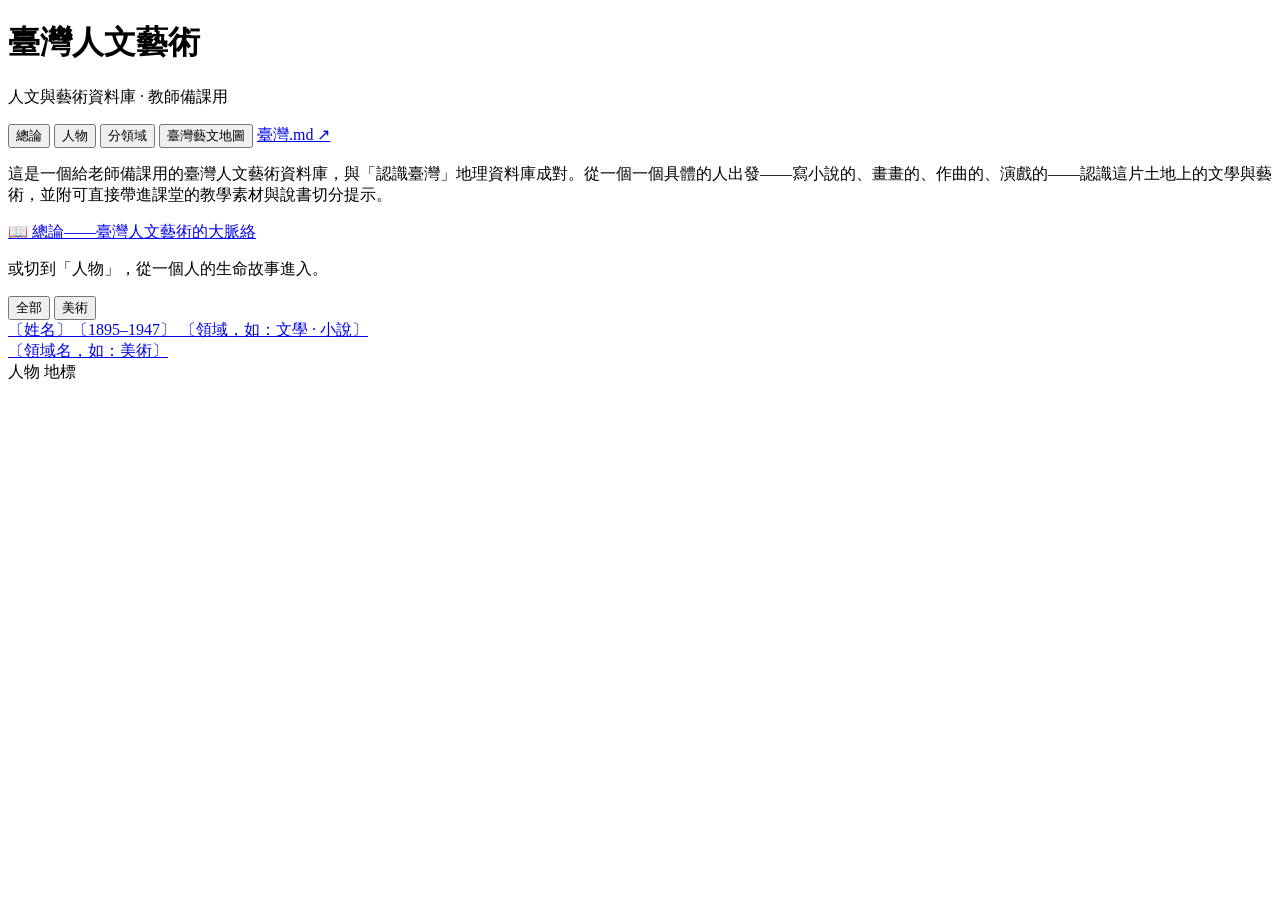
==== templates/index.html @ 65ce9c92 "Phase 2B 臺灣藝文地圖：首頁地圖 tab（taiwan.md 底圖＋65 pin＋縣市界驗證）＋陳澄波頁補 [^6] 引用 Co-Authored-By: Claude Fable 5 <no" ====
<!DOCTYPE html>
<html lang="zh-Hant">
<!-- 參考模板：實際首頁由內容組生成後上傳 Drive html 夾（此檔不會被部署）。
     內容 HTML 引用樣式的路徑：首頁 assets/css/style.css、pages/ 底下 ../assets/css/style.css。 -->
<head>
  <meta charset="utf-8">
  <meta name="viewport" content="width=device-width, initial-scale=1">
  <title>臺灣人文藝術 — 人文與藝術資料庫</title>
  <meta name="description" content="教師備課用的臺灣人文藝術資料庫：以人物為入口，認識臺灣的文學、美術、音樂與表演藝術。">
  <link rel="stylesheet" href="assets/css/style.css">
</head>
<body>
  <header class="site-head">
    <h1>臺灣人文藝術</h1>
    <p>人文與藝術資料庫 · 教師備課用</p>
  </header>

  <!-- 「總論」「人物」「分領域」「臺灣藝文地圖」四個 tab（地圖 Phase 2B，2026-07-18）——
       「人物」tab 上方的領域篩選列（field-filters）維持雛形不動，
       chip 對應 #field-<tag> hash，篩的是「人物」tab 內的卡片；
       「分領域」tab 則是連到獨立 field-<slug>.html 頁的領域卡（build_field_cards() 生成）；
       「臺灣藝文地圖」tab 是底圖＋pin，資料自 content/map.yaml 生成（build_map_tab()）。
       外連 tab 用 <a>、內部 tab 用 <button data-tab>；JS 選擇器只抓 .geo-tab[data-tab]，
       外連不會被 hash 路由劫持（照 taiwan-geo-db 首頁同款做法）。 -->
  <nav class="geo-tabs" role="tablist" aria-label="首頁導覽">
    <button type="button" class="geo-tab" data-tab="general" role="tab" aria-selected="false">總論</button>
    <button type="button" class="geo-tab" data-tab="people" role="tab" aria-selected="false">人物</button>
    <button type="button" class="geo-tab" data-tab="fields" role="tab" aria-selected="false">分領域</button>
    <button type="button" class="geo-tab" data-tab="map" role="tab" aria-selected="false">臺灣藝文地圖</button>
    <a class="geo-tab" href="https://taiwan.md/" target="_blank" rel="noopener" title="臺灣.md — AI 原生的台灣開源知識庫（外部網站）">臺灣.md ↗</a>
  </nav>

  <main>
    <!-- 總論 -->
    <section class="tab-panel" data-panel="general" role="tabpanel">
      <div class="general-intro">
        <p>這是一個給老師備課用的臺灣人文藝術資料庫，與「認識臺灣」地理資料庫成對。從一個一個具體的人出發——寫小說的、畫畫的、作曲的、演戲的——認識這片土地上的文學與藝術，並附可直接帶進課堂的教學素材與說書切分提示。</p>
        <a class="intro-cta" href="pages/overview.html">📖 總論——臺灣人文藝術的大脈絡</a>
        <p class="general-hint">或切到「人物」，從一個人的生命故事進入。</p>
      </div>
    </section>

    <!-- 人物 -->
    <section class="tab-panel" data-panel="people" role="tabpanel">
      <!-- 領域篩選列：「全部」＋出現過的領域（依人物 tags 出現順序去重）各一顆 chip。
           點擊由 JS 篩選下方卡片並把 hash 換成 #field-<tag>（「全部」回 #people）。 -->
      <div class="field-filters" role="group" aria-label="依領域篩選人物">
        <button type="button" class="field-chip active" data-field="all" aria-pressed="true">全部</button>
        <button type="button" class="field-chip" data-field="美術" aria-pressed="false">美術</button>
      </div>
      <div class="person-cards" id="person-cards">
        <!-- 每位人物一張卡；由內容組生成時逐一填入。data-tags＝frontmatter tags 空白分隔，
             供 JS 篩選比對（見下方 hash-router script） -->
        <a class="person-card" href="pages/FILL_ME-person-id.html" data-tags="美術">
          <span class="pc-name">〔姓名〕</span><span class="pc-years">〔1895–1947〕</span>
          <span class="pc-field">〔領域，如：文學 · 小說〕</span>
        </a>
      </div>
    </section>

    <!-- 分領域（Phase 2，2026-07-18 上線）：卡片自 content/fields/*.md 產生，
         每領域一張、連到 pages/field-<slug>.html；卡片樣式沿用人物卡。 -->
    <section class="tab-panel" data-panel="fields" role="tabpanel">
      <div class="person-cards" id="field-cards">
        <a class="person-card" href="pages/field-art.html">
          <span class="pc-name">〔領域名，如：美術〕</span>
        </a>
      </div>
    </section>

    <!-- 臺灣藝文地圖（Phase 2B，2026-07-18）：底圖＋pin 由 build_map_tab() 從
         content/map.yaml 生成，本檔僅示意結構（不會被實際部署）。 -->
    <section class="tab-panel" data-panel="map" role="tabpanel">
      <div class="map-legend">
        <span class="legend-item"><span class="legend-swatch legend-person"></span>人物</span>
        <span class="legend-item"><span class="legend-swatch legend-place"></span>地標</span>
      </div>
      <div class="map-svg-wrap">
        <!-- <svg class="tw-map" viewBox="...">〔底圖＋pin，由 build 生成〕</svg> -->
      </div>
      <div id="map-popup" class="map-popup" hidden></div>
    </section>
  </main>

  <script>
    // 首頁分頁 hash 路由（#general / #people / #fields / #field-<領域> / #map）。
    // #field-<領域>：進站或 hashchange 讀到 → 啟動「人物」tab＋套用該領域篩選；
    // 點篩選 chip 會把 hash 換成 #field-<領域>（「全部」回 #people）。
    // #fields（無連字號）＝獨立的「分領域」tab，與 #field-<領域> 篩選 hash 不衝突
    // （indexOf('field-') 對 'fields' 不命中，見下方 route()）；#map 同理獨立。
    // 支援瀏覽器上一頁、深連結；照 taiwan-geo-db 首頁同款模式擴充。
    (function () {
      var TABS = ['general', 'people', 'fields', 'map'];
      var buttons = document.querySelectorAll('.geo-tab[data-tab]');
      var panels = document.querySelectorAll('.tab-panel');
      var fieldChips = document.querySelectorAll('.field-chip[data-field]');
      var cards = document.querySelectorAll('.person-card');

      function applyFilter(field) {
        fieldChips.forEach(function (c) {
          var on = c.getAttribute('data-field') === field;
          c.classList.toggle('active', on);
          c.setAttribute('aria-pressed', on ? 'true' : 'false');
        });
        cards.forEach(function (card) {
          var tags = (card.getAttribute('data-tags') || '').split(' ');
          card.style.display = (field === 'all' || tags.indexOf(field) > -1) ? '' : 'none';
        });
      }

      function activateTab(name) {
        if (TABS.indexOf(name) < 0) name = 'general';
        buttons.forEach(function (b) {
          var on = b.getAttribute('data-tab') === name;
          b.classList.toggle('active', on);
          b.setAttribute('aria-selected', on ? 'true' : 'false');
        });
        panels.forEach(function (p) {
          p.classList.toggle('active', p.getAttribute('data-panel') === name);
        });
      }

      function route(hash, push) {
        var name = (hash || '').replace('#', '');
        var field = null;
        if (name.indexOf('field-') === 0) {
          field = name.slice('field-'.length);
          name = 'people';
        }
        activateTab(name);
        if (name === 'people') {
          applyFilter(field || 'all');
        }
        if (push) {
          var target = '#' + (field ? 'field-' + field : name);
          if (target !== location.hash) {
            history.pushState(null, '', target);
          }
        }
      }

      buttons.forEach(function (b) {
        b.addEventListener('click', function () { route(b.getAttribute('data-tab'), true); });
      });
      fieldChips.forEach(function (c) {
        c.addEventListener('click', function () {
          var field = c.getAttribute('data-field');
          route(field === 'all' ? 'people' : 'field-' + field, true);
        });
      });
      window.addEventListener('hashchange', function () {
        route(location.hash, false);
      });
      route(location.hash, false);
    })();
  </script>
</body>
</html>
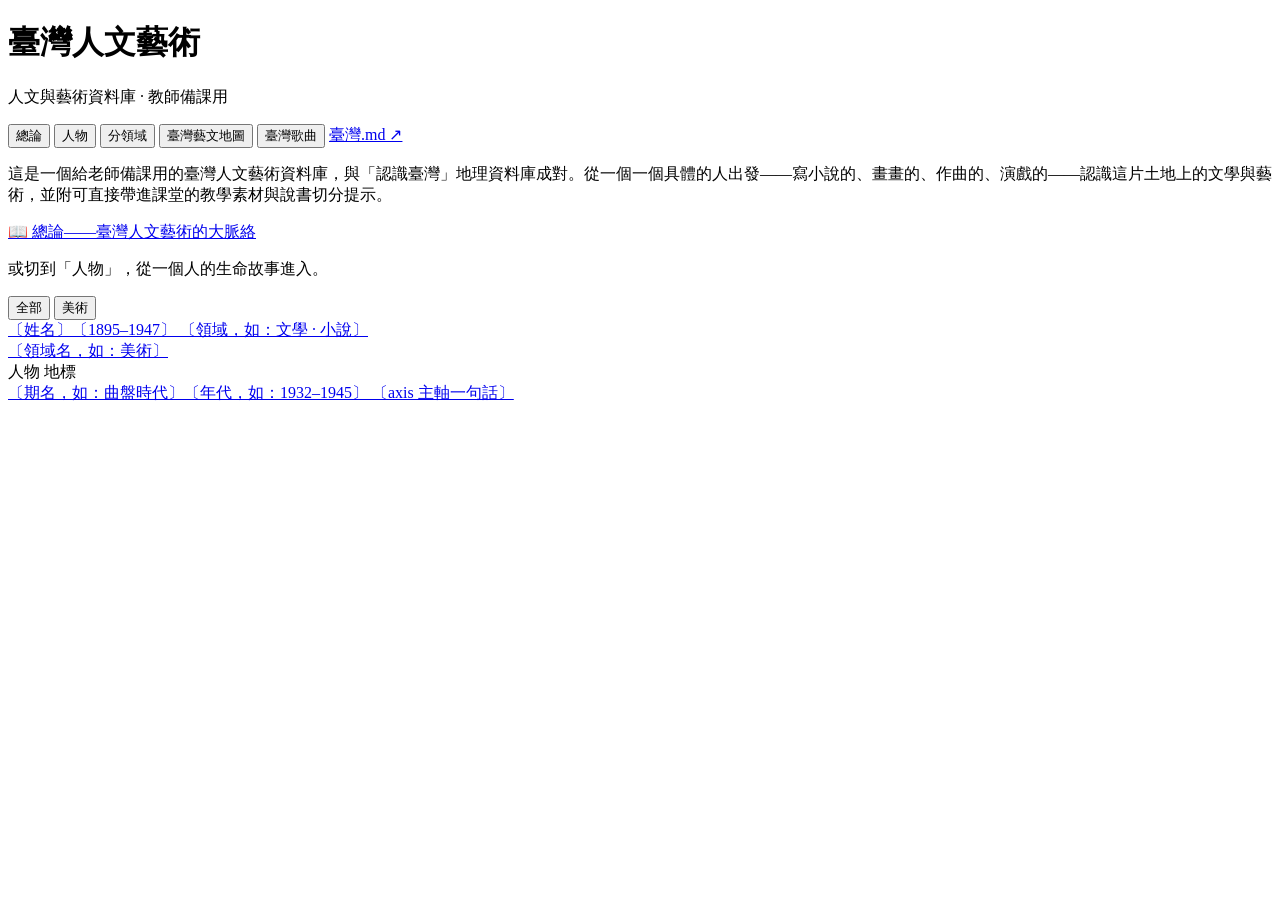
==== commit 62d07e26: "feat(songs): S1 基建——首頁「臺灣歌曲」tab＋時代頁生成＋歌名自動掛鏈＋check_songs.py 驗證器 build_pages.py：載入 content/songs/ 分片與" ====
--- a/templates/index.html
+++ b/templates/index.html
@@ -15,11 +15,14 @@
     <p>人文與藝術資料庫 · 教師備課用</p>
   </header>
 
-  <!-- 「總論」「人物」「分領域」「臺灣藝文地圖」四個 tab（地圖 Phase 2B，2026-07-18）——
+  <!-- 「總論」「人物」「分領域」「臺灣藝文地圖」「臺灣歌曲」五個 tab
+       （地圖 Phase 2B、歌曲 S1 基建，2026-07-18）——
        「人物」tab 上方的領域篩選列（field-filters）維持雛形不動，
        chip 對應 #field-<tag> hash，篩的是「人物」tab 內的卡片；
        「分領域」tab 則是連到獨立 field-<slug>.html 頁的領域卡（build_field_cards() 生成）；
-       「臺灣藝文地圖」tab 是底圖＋pin，資料自 content/map.yaml 生成（build_map_tab()）。
+       「臺灣藝文地圖」tab 是底圖＋pin，資料自 content/map.yaml 生成（build_map_tab()）；
+       「臺灣歌曲」tab 是八張（或目前已有的幾張）時代卡，資料自 content/songs/era-*.md
+       生成（build_songs_tab()），連到 pages/song-<slug>.html。
        外連 tab 用 <a>、內部 tab 用 <button data-tab>；JS 選擇器只抓 .geo-tab[data-tab]，
        外連不會被 hash 路由劫持（照 taiwan-geo-db 首頁同款做法）。 -->
   <nav class="geo-tabs" role="tablist" aria-label="首頁導覽">
@@ -27,6 +30,7 @@
     <button type="button" class="geo-tab" data-tab="people" role="tab" aria-selected="false">人物</button>
     <button type="button" class="geo-tab" data-tab="fields" role="tab" aria-selected="false">分領域</button>
     <button type="button" class="geo-tab" data-tab="map" role="tab" aria-selected="false">臺灣藝文地圖</button>
+    <button type="button" class="geo-tab" data-tab="songs" role="tab" aria-selected="false">臺灣歌曲</button>
     <a class="geo-tab" href="https://taiwan.md/" target="_blank" rel="noopener" title="臺灣.md — AI 原生的台灣開源知識庫（外部網站）">臺灣.md ↗</a>
   </nav>
 
@@ -80,17 +84,29 @@
       </div>
       <div id="map-popup" class="map-popup" hidden></div>
     </section>
+
+    <!-- 臺灣歌曲（S1 基建，2026-07-18）：時代卡由 build_songs_tab() 從
+         content/songs/era-*.md 生成，連到 pages/song-<slug>.html；
+         本檔僅示意結構（不會被實際部署）。content/songs/ 缺席時顯示占位文字。 -->
+    <section class="tab-panel" data-panel="songs" role="tabpanel">
+      <div class="person-cards" id="era-cards">
+        <a class="person-card era-card" href="pages/song-era-78rpm.html">
+          <span class="pc-name">〔期名，如：曲盤時代〕</span><span class="pc-years">〔年代，如：1932–1945〕</span>
+          <span class="pc-field">〔axis 主軸一句話〕</span>
+        </a>
+      </div>
+    </section>
   </main>
 
   <script>
-    // 首頁分頁 hash 路由（#general / #people / #fields / #field-<領域> / #map）。
+    // 首頁分頁 hash 路由（#general / #people / #fields / #field-<領域> / #map / #songs）。
     // #field-<領域>：進站或 hashchange 讀到 → 啟動「人物」tab＋套用該領域篩選；
     // 點篩選 chip 會把 hash 換成 #field-<領域>（「全部」回 #people）。
     // #fields（無連字號）＝獨立的「分領域」tab，與 #field-<領域> 篩選 hash 不衝突
-    // （indexOf('field-') 對 'fields' 不命中，見下方 route()）；#map 同理獨立。
+    // （indexOf('field-') 對 'fields' 不命中，見下方 route()）；#map／#songs 同理獨立。
     // 支援瀏覽器上一頁、深連結；照 taiwan-geo-db 首頁同款模式擴充。
     (function () {
-      var TABS = ['general', 'people', 'fields', 'map'];
+      var TABS = ['general', 'people', 'fields', 'map', 'songs'];
       var buttons = document.querySelectorAll('.geo-tab[data-tab]');
       var panels = document.querySelectorAll('.tab-panel');
       var fieldChips = document.querySelectorAll('.field-chip[data-field]');
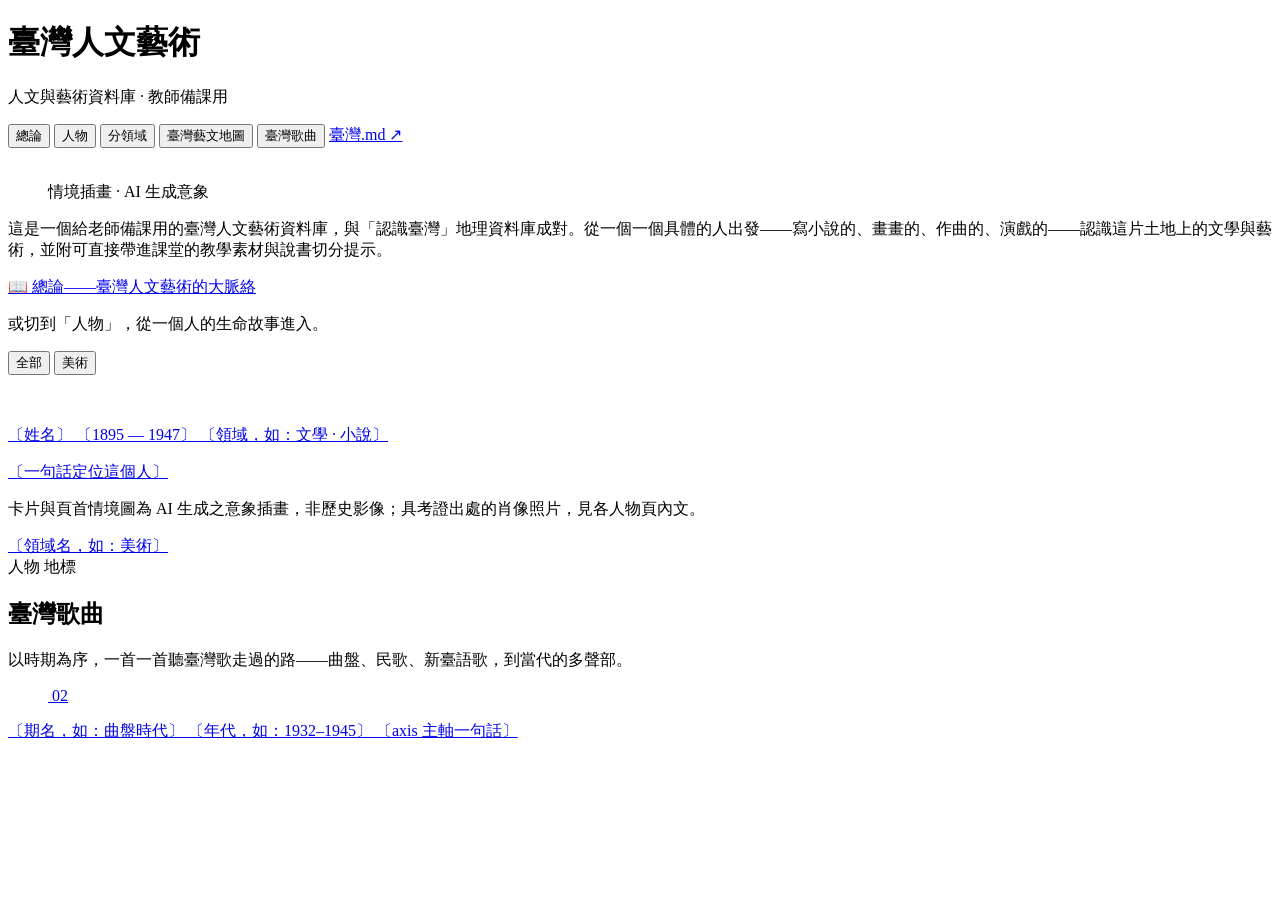
==== commit ed189e68: "視覺改版 v1：XIO 藝廊主視覺＋Cucinelli 沉浸式人物頁＋Tyler Reece 深色歌曲線 - style.css 全面改版（新 token 組、Google Fonts Noto Se" ====
--- a/templates/index.html
+++ b/templates/index.html
@@ -7,6 +7,9 @@
   <meta name="viewport" content="width=device-width, initial-scale=1">
   <title>臺灣人文藝術 — 人文與藝術資料庫</title>
   <meta name="description" content="教師備課用的臺灣人文藝術資料庫：以人物為入口，認識臺灣的文學、美術、音樂與表演藝術。">
+  <link rel="preconnect" href="https://fonts.googleapis.com">
+  <link rel="preconnect" href="https://fonts.gstatic.com" crossorigin>
+  <link href="https://fonts.googleapis.com/css2?family=Cormorant+Garamond:ital,wght@0,500;0,600;1,500&family=Noto+Serif+TC:wght@500;700;900&display=swap" rel="stylesheet">
   <link rel="stylesheet" href="assets/css/style.css">
 </head>
 <body>
@@ -37,6 +40,11 @@
   <main>
     <!-- 總論 -->
     <section class="tab-panel" data-panel="general" role="tabpanel">
+      <!-- 頂部情境 hero（AI 生成意象，非歷史影像）；首頁 hero 不加 loading="lazy"。 -->
+      <figure class="home-hero">
+        <img src="img/scenes/site-hero.jpg" alt="">
+        <figcaption class="home-hero-note">情境插畫 · AI 生成意象</figcaption>
+      </figure>
       <div class="general-intro">
         <p>這是一個給老師備課用的臺灣人文藝術資料庫，與「認識臺灣」地理資料庫成對。從一個一個具體的人出發——寫小說的、畫畫的、作曲的、演戲的——認識這片土地上的文學與藝術，並附可直接帶進課堂的教學素材與說書切分提示。</p>
         <a class="intro-cta" href="pages/overview.html">📖 總論——臺灣人文藝術的大脈絡</a>
@@ -52,22 +60,28 @@
         <button type="button" class="field-chip active" data-field="all" aria-pressed="true">全部</button>
         <button type="button" class="field-chip" data-field="美術" aria-pressed="false">美術</button>
       </div>
+      <!-- 藝廊人物卡（上圖下文）：縮圖 img/scenes/thumbs/<slug>.jpg 由 build 依 slug 推導；
+           data-tags＝frontmatter tags 空白分隔，供 JS 篩選比對（見下方 hash-router script）。 -->
       <div class="person-cards" id="person-cards">
-        <!-- 每位人物一張卡；由內容組生成時逐一填入。data-tags＝frontmatter tags 空白分隔，
-             供 JS 篩選比對（見下方 hash-router script） -->
         <a class="person-card" href="pages/FILL_ME-person-id.html" data-tags="美術">
-          <span class="pc-name">〔姓名〕</span><span class="pc-years">〔1895–1947〕</span>
-          <span class="pc-field">〔領域，如：文學 · 小說〕</span>
+          <figure class="pc-art"><img src="img/scenes/thumbs/FILL_ME-person-id.jpg" alt="" loading="lazy"></figure>
+          <div class="pc-body">
+            <span class="pc-name">〔姓名〕</span>
+            <span class="pc-years">〔1895 — 1947〕</span>
+            <span class="pc-field">〔領域，如：文學 · 小說〕</span>
+            <p class="pc-tagline">〔一句話定位這個人〕</p>
+          </div>
         </a>
       </div>
+      <p class="cards-note">卡片與頁首情境圖為 AI 生成之意象插畫，非歷史影像；具考證出處的肖像照片，見各人物頁內文。</p>
     </section>
 
     <!-- 分領域（Phase 2，2026-07-18 上線）：卡片自 content/fields/*.md 產生，
-         每領域一張、連到 pages/field-<slug>.html；卡片樣式沿用人物卡。 -->
+         每領域一張、連到 pages/field-<slug>.html；卡片樣式沿用人物卡（無圖、只 pc-body）。 -->
     <section class="tab-panel" data-panel="fields" role="tabpanel">
       <div class="person-cards" id="field-cards">
         <a class="person-card" href="pages/field-art.html">
-          <span class="pc-name">〔領域名，如：美術〕</span>
+          <div class="pc-body"><span class="pc-name">〔領域名，如：美術〕</span></div>
         </a>
       </div>
     </section>
@@ -89,11 +103,24 @@
          content/songs/era-*.md 生成，連到 pages/song-<slug>.html；
          本檔僅示意結構（不會被實際部署）。content/songs/ 缺席時顯示占位文字。 -->
     <section class="tab-panel" data-panel="songs" role="tabpanel">
-      <div class="person-cards" id="era-cards">
-        <a class="person-card era-card" href="pages/song-era-78rpm.html">
-          <span class="pc-name">〔期名，如：曲盤時代〕</span><span class="pc-years">〔年代，如：1932–1945〕</span>
-          <span class="pc-field">〔axis 主軸一句話〕</span>
-        </a>
+      <!-- Tyler Reece 深色面板：整個 tab 包進 .songs-shell，時代卡＝深色專輯卡
+           （封面 img/scenes/thumbs/<era-slug>.jpg＋左上角期號 01–08）。 -->
+      <div class="songs-shell">
+        <h2 class="songs-title">臺灣歌曲</h2>
+        <p class="songs-sub">以時期為序，一首一首聽臺灣歌走過的路——曲盤、民歌、新臺語歌，到當代的多聲部。</p>
+        <div class="person-cards" id="era-cards">
+          <a class="person-card era-card" href="pages/song-era-78rpm.html">
+            <figure class="ec-art">
+              <img src="img/scenes/thumbs/era-78rpm.jpg" alt="" loading="lazy">
+              <span class="ec-num">02</span>
+            </figure>
+            <div class="ec-body">
+              <span class="pc-name">〔期名，如：曲盤時代〕</span>
+              <span class="pc-years">〔年代，如：1932–1945〕</span>
+              <span class="pc-field">〔axis 主軸一句話〕</span>
+            </div>
+          </a>
+        </div>
       </div>
     </section>
   </main>
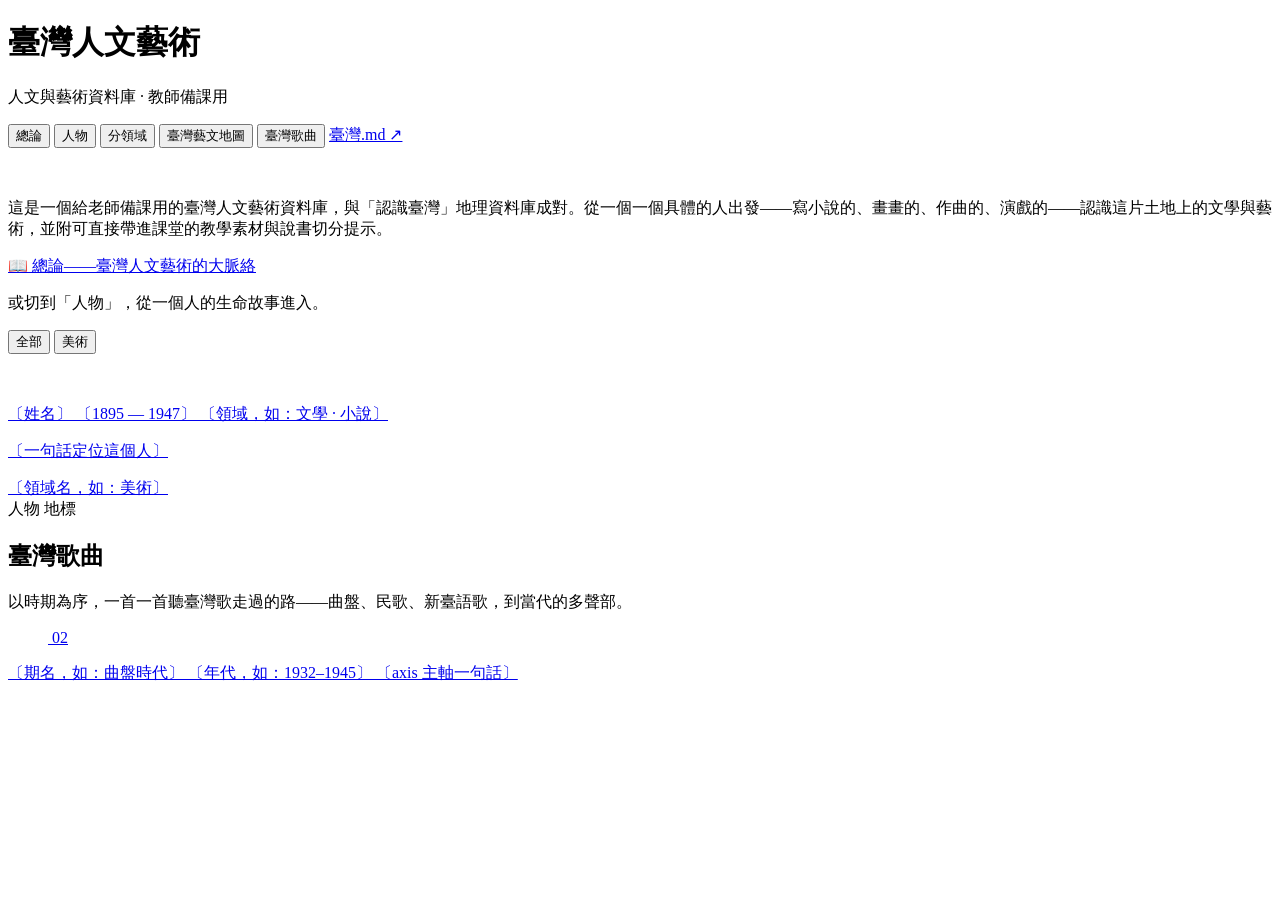
==== commit ef45d64a: "feat(build): 移除頁面 AI 生成聲明小字（David 2026-07-19 拍板）＋scripts/deploy.sh 部署鏈一鍵化 - build_pages.py 四處內嵌模板／te" ====
--- a/templates/index.html
+++ b/templates/index.html
@@ -40,10 +40,9 @@
   <main>
     <!-- 總論 -->
     <section class="tab-panel" data-panel="general" role="tabpanel">
-      <!-- 頂部情境 hero（AI 生成意象，非歷史影像）；首頁 hero 不加 loading="lazy"。 -->
+      <!-- 頂部情境 hero（非歷史影像）；首頁 hero 不加 loading="lazy"。 -->
       <figure class="home-hero">
         <img src="img/scenes/site-hero.jpg" alt="">
-        <figcaption class="home-hero-note">情境插畫 · AI 生成意象</figcaption>
       </figure>
       <div class="general-intro">
         <p>這是一個給老師備課用的臺灣人文藝術資料庫，與「認識臺灣」地理資料庫成對。從一個一個具體的人出發——寫小說的、畫畫的、作曲的、演戲的——認識這片土地上的文學與藝術，並附可直接帶進課堂的教學素材與說書切分提示。</p>
@@ -73,7 +72,6 @@
           </div>
         </a>
       </div>
-      <p class="cards-note">卡片與頁首情境圖為 AI 生成之意象插畫，非歷史影像；具考證出處的肖像照片，見各人物頁內文。</p>
     </section>
 
     <!-- 分領域（Phase 2，2026-07-18 上線）：卡片自 content/fields/*.md 產生，
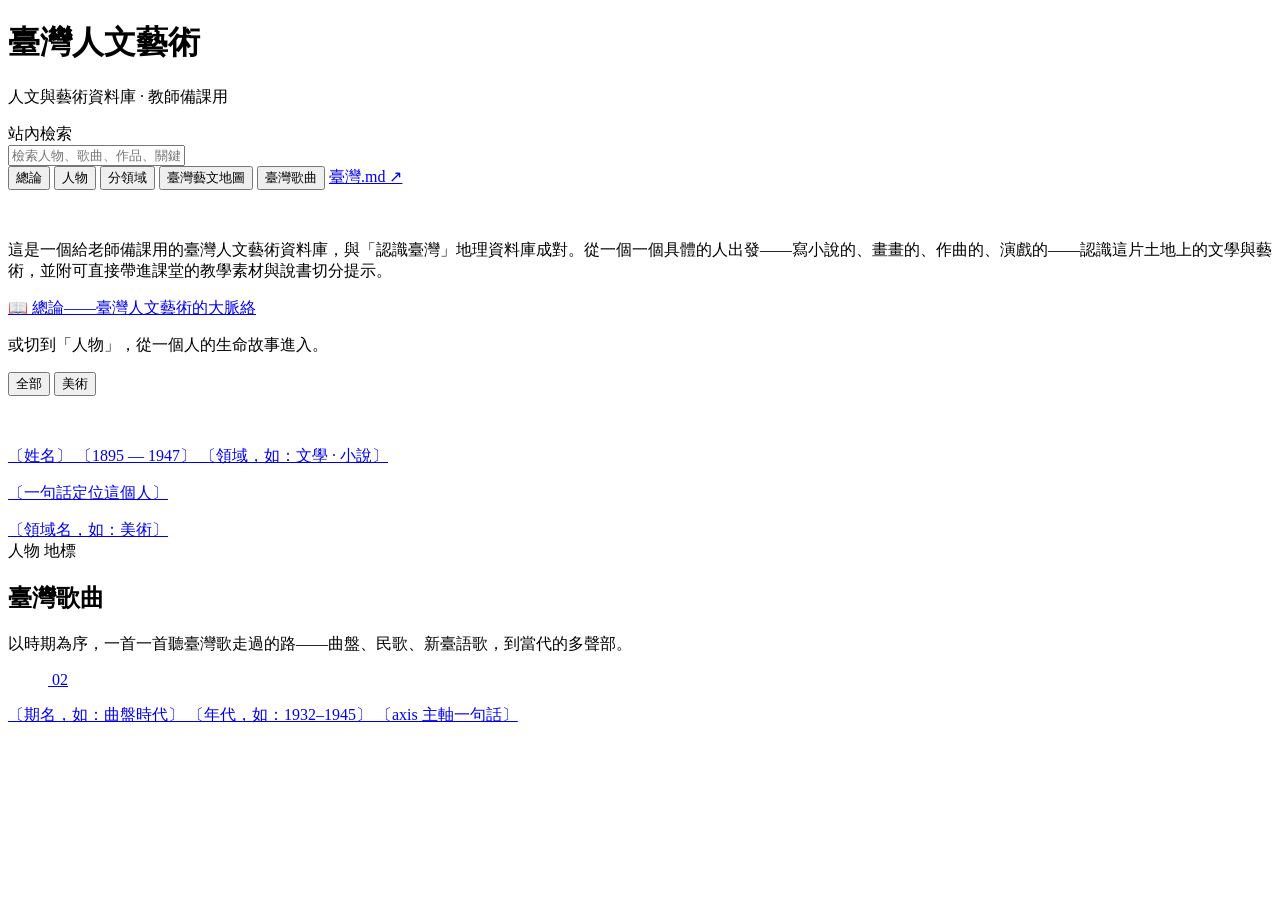
==== commit 7771265c: "feat: 首頁加站內檢索欄（client-side 全文檢索，290 筆索引） build 時把 67 人物＋9 領域＋8 歌曲時代頁＋206 首歌攤平成 _build/search-index.j" ====
--- a/templates/index.html
+++ b/templates/index.html
@@ -17,6 +17,22 @@
     <h1>臺灣人文藝術</h1>
     <p>人文與藝術資料庫 · 教師備課用</p>
   </header>
+
+  <!-- 站內檢索欄（2026-07-19）：client-side 全文檢索，資料來自 build 時生成的
+       search-index.json（290 筆：人物67＋領域9＋歌曲時代頁8＋歌曲206）。
+       行為全在 assets/js/search.js（純函式核心＋DOM wiring 分離，Node 可測）；
+       本區塊只是靜態骨架，class 一律 .arts-search 前綴，不影響既有 hash-router。 -->
+  <div class="arts-search" role="search">
+    <label class="arts-search-label" for="arts-search-input">站內檢索</label>
+    <div class="arts-search-box">
+      <input type="text" id="arts-search-input" class="arts-search-input" role="combobox"
+             placeholder="檢索人物、歌曲、作品、關鍵字⋯" autocomplete="off"
+             aria-label="檢索人物、歌曲、作品、關鍵字" aria-expanded="false"
+             aria-controls="arts-search-results" aria-autocomplete="list">
+      <span class="arts-search-status" aria-live="polite"></span>
+    </div>
+    <ul id="arts-search-results" class="arts-search-results" role="listbox" hidden></ul>
+  </div>
 
   <!-- 「總論」「人物」「分領域」「臺灣藝文地圖」「臺灣歌曲」五個 tab
        （地圖 Phase 2B、歌曲 S1 基建，2026-07-18）——
@@ -195,5 +211,6 @@
       route(location.hash, false);
     })();
   </script>
+  <script src="assets/js/search.js" defer></script>
 </body>
 </html>
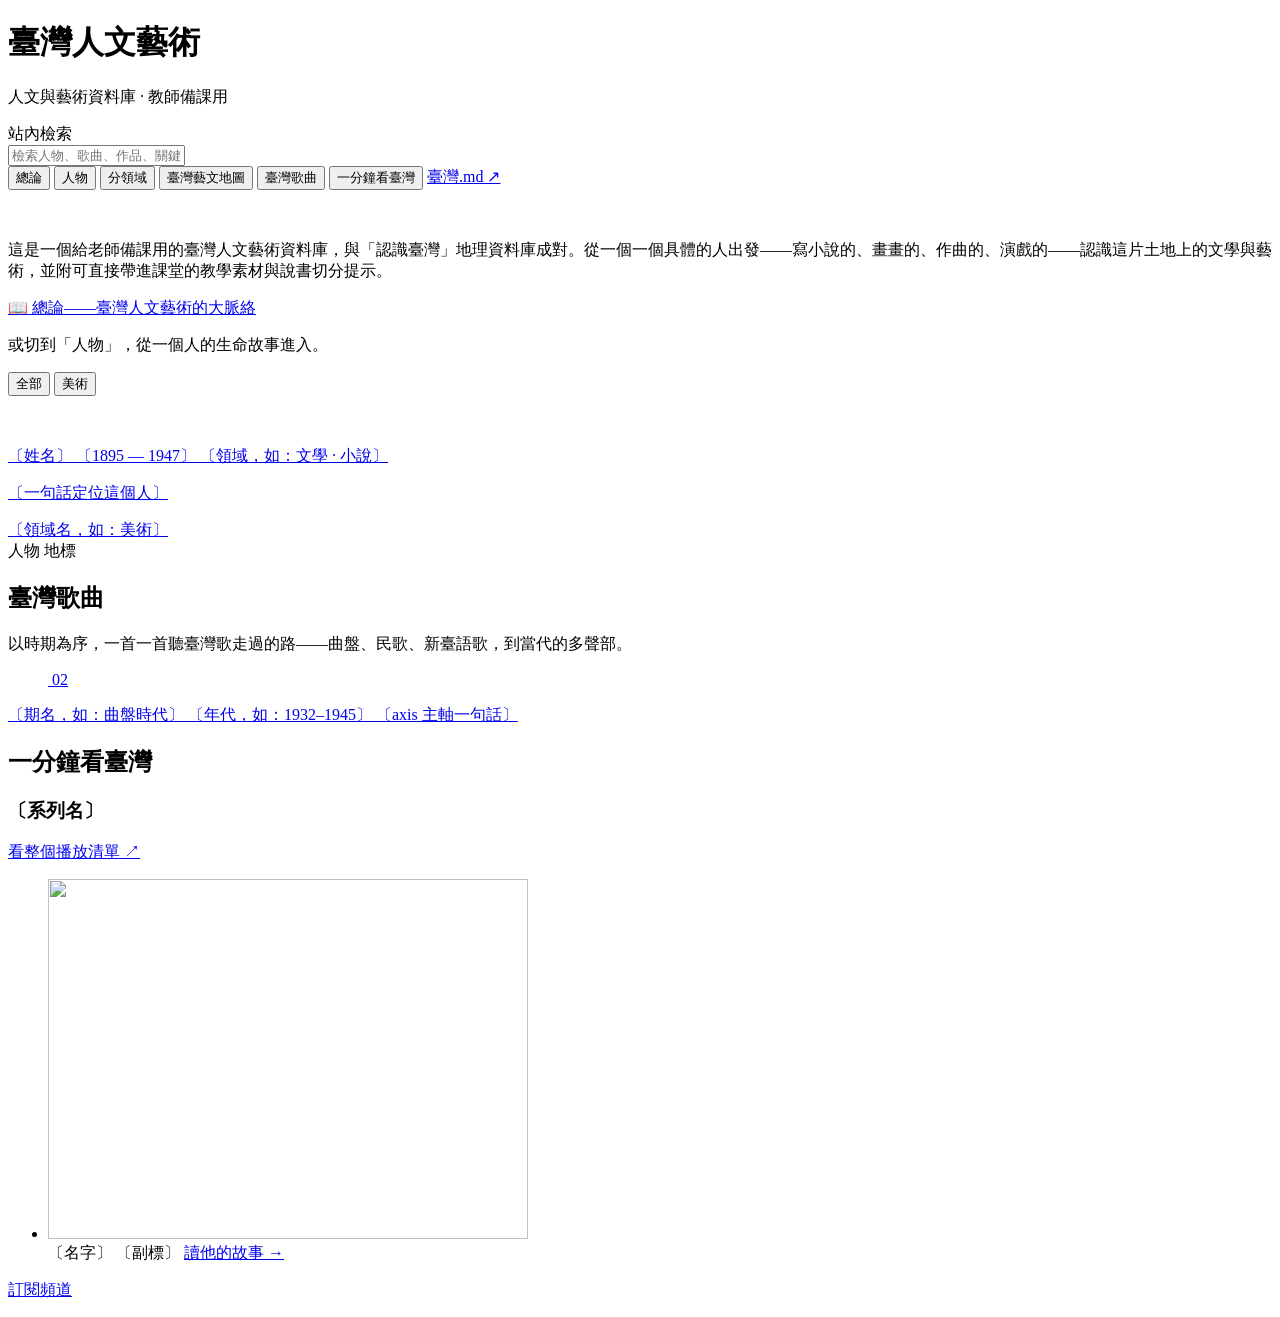
==== commit ee09ebfd: "首頁新增「一分鐘看臺灣」短片分頁（55 支，縮圖點了才載入）；人物頁 lede 下嵌短片、年代頁歌卡加短片連結與 id 錨點 Co-Authored-By: Claude Opus 5.5 <nore" ====
--- a/templates/index.html
+++ b/templates/index.html
@@ -7,6 +7,13 @@
   <meta name="viewport" content="width=device-width, initial-scale=1">
   <title>臺灣人文藝術 — 人文與藝術資料庫</title>
   <meta name="description" content="教師備課用的臺灣人文藝術資料庫：以人物為入口，認識臺灣的文學、美術、音樂與表演藝術。">
+  <!-- OG 標籤（2026-07-20 A-list #3）：og:title/description 同 title/description；
+       og:image 用首頁 hero 圖絕對 URL（各頁模板同一套做法，見 build_pages.py SITE_BASE）；
+       hero 大圖 2026-07-20 起 WebP 化。 -->
+  <meta property="og:title" content="臺灣人文藝術 — 人文與藝術資料庫">
+  <meta property="og:description" content="教師備課用的臺灣人文藝術資料庫：以人物為入口，認識臺灣的文學、美術、音樂與表演藝術。">
+  <meta property="og:type" content="website">
+  <meta property="og:image" content="https://elliot200852-lab.github.io/taiwan-arts-db/img/scenes/site-hero.webp">
   <link rel="preconnect" href="https://fonts.googleapis.com">
   <link rel="preconnect" href="https://fonts.gstatic.com" crossorigin>
   <link href="https://fonts.googleapis.com/css2?family=Cormorant+Garamond:ital,wght@0,500;0,600;1,500&family=Noto+Serif+TC:wght@500;700;900&display=swap" rel="stylesheet">
@@ -50,6 +57,8 @@
     <button type="button" class="geo-tab" data-tab="fields" role="tab" aria-selected="false">分領域</button>
     <button type="button" class="geo-tab" data-tab="map" role="tab" aria-selected="false">臺灣藝文地圖</button>
     <button type="button" class="geo-tab" data-tab="songs" role="tab" aria-selected="false">臺灣歌曲</button>
+    <!-- 一分鐘看臺灣（2026-09-30）：僅 content/shorts.yaml 存在時才輸出這顆按鈕與下方 #shorts 面板 -->
+    <button type="button" class="geo-tab" data-tab="shorts" role="tab" aria-selected="false">一分鐘看臺灣</button>
     <a class="geo-tab" href="https://taiwan.md/" target="_blank" rel="noopener" title="臺灣.md — AI 原生的台灣開源知識庫（外部網站）">臺灣.md ↗</a>
   </nav>
 
@@ -58,7 +67,7 @@
     <section class="tab-panel" data-panel="general" role="tabpanel">
       <!-- 頂部情境 hero（非歷史影像）；首頁 hero 不加 loading="lazy"。 -->
       <figure class="home-hero">
-        <img src="img/scenes/site-hero.jpg" alt="">
+        <img src="img/scenes/site-hero.webp" alt="">
       </figure>
       <div class="general-intro">
         <p>這是一個給老師備課用的臺灣人文藝術資料庫，與「認識臺灣」地理資料庫成對。從一個一個具體的人出發——寫小說的、畫畫的、作曲的、演戲的——認識這片土地上的文學與藝術，並附可直接帶進課堂的教學素材與說書切分提示。</p>
@@ -79,7 +88,7 @@
            data-tags＝frontmatter tags 空白分隔，供 JS 篩選比對（見下方 hash-router script）。 -->
       <div class="person-cards" id="person-cards">
         <a class="person-card" href="pages/FILL_ME-person-id.html" data-tags="美術">
-          <figure class="pc-art"><img src="img/scenes/thumbs/FILL_ME-person-id.jpg" alt="" loading="lazy"></figure>
+          <figure class="pc-art"><img src="img/scenes/thumbs/FILL_ME-person-id.jpg" alt="" loading="lazy"><!-- 有短片的人物才有：<span class="pc-short">▶ 1 分鐘短片</span> --></figure>
           <div class="pc-body">
             <span class="pc-name">〔姓名〕</span>
             <span class="pc-years">〔1895 — 1947〕</span>
@@ -137,17 +146,45 @@
         </div>
       </div>
     </section>
+
+    <!-- 一分鐘看臺灣（2026-09-30）：自 content/shorts.yaml 產生（build_shorts_panel）。
+         facade 只放縮圖＋<a href=youtube shorts>，點擊由 assets/js/shorts.js 換成 iframe；
+         頁面載入時不含任何 <iframe>。兩列：一分鐘台灣藝術家／一首歌一個時代。 -->
+    <section class="tab-panel" data-panel="shorts" id="shorts" role="tabpanel">
+      <div class="shorts-shell">
+        <h2 class="shorts-title">一分鐘看臺灣</h2>
+        <div class="shorts-block">
+          <div class="shorts-row-head"><h3>〔系列名〕</h3><a class="shorts-more" href="https://www.youtube.com/playlist?list=FILL_ME">看整個播放清單 ↗</a></div>
+          <ul class="shorts-row">
+            <li class="short-card">
+              <div class="yt-facade" data-yt="FILL_ME-video-id" data-title="〔名字〕">
+                <a class="yt-thumb" href="https://www.youtube.com/shorts/FILL_ME-video-id" target="_blank" rel="noopener">
+                  <img src="https://i.ytimg.com/vi/FILL_ME-video-id/hqdefault.jpg" alt="" loading="lazy" width="480" height="360">
+                  <span class="yt-play" aria-hidden="true"></span>
+                </a>
+              </div>
+              <div class="short-meta">
+                <span class="short-name">〔名字〕</span>
+                <span class="short-sub">〔副標〕</span>
+                <a class="short-link" href="pages/FILL_ME-person-id.html">讀他的故事 →</a>
+              </div>
+            </li>
+          </ul>
+        </div>
+        <p class="shorts-subscribe"><a class="shorts-sub-btn" href="FILL_ME-subscribe-url">訂閱頻道</a></p>
+      </div>
+    </section>
   </main>
 
   <script>
-    // 首頁分頁 hash 路由（#general / #people / #fields / #field-<領域> / #map / #songs）。
+    // 首頁分頁 hash 路由（#general / #people / #fields / #field-<領域> / #map / #songs / #shorts）。
     // #field-<領域>：進站或 hashchange 讀到 → 啟動「人物」tab＋套用該領域篩選；
     // 點篩選 chip 會把 hash 換成 #field-<領域>（「全部」回 #people）。
     // #fields（無連字號）＝獨立的「分領域」tab，與 #field-<領域> 篩選 hash 不衝突
-    // （indexOf('field-') 對 'fields' 不命中，見下方 route()）；#map／#songs 同理獨立。
+    // （indexOf('field-') 對 'fields' 不命中，見下方 route()）；#map／#songs／#shorts 同理獨立。
     // 支援瀏覽器上一頁、深連結；照 taiwan-geo-db 首頁同款模式擴充。
     (function () {
-      var TABS = ['general', 'people', 'fields', 'map', 'songs'];
+      var TABS = ['general', 'people', 'fields', 'map', 'songs', 'shorts'];
       var buttons = document.querySelectorAll('.geo-tab[data-tab]');
       var panels = document.querySelectorAll('.tab-panel');
       var fieldChips = document.querySelectorAll('.field-chip[data-field]');
@@ -166,7 +203,7 @@
       }
 
       function activateTab(name) {
-        if (TABS.indexOf(name) < 0) name = 'general';
+        if (TABS.indexOf(name) < 0 || !document.querySelector('.tab-panel[data-panel="' + name + '"]')) name = 'general';
         buttons.forEach(function (b) {
           var on = b.getAttribute('data-tab') === name;
           b.classList.toggle('active', on);
